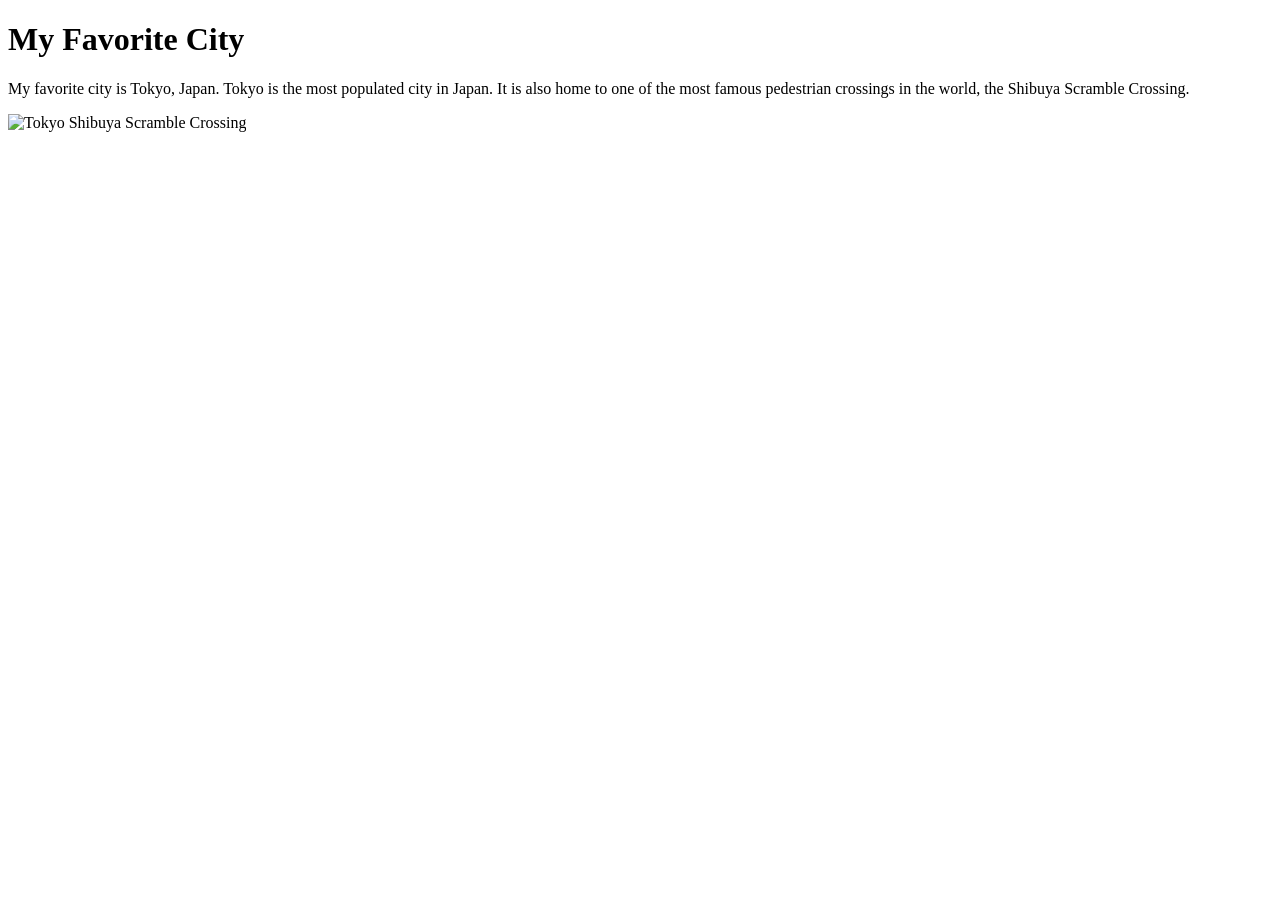
==== week01/favorite-city.html @ a608cda3 "W01 code-along activity: Creating a new HTML File, completed October 29, 2026. Course WDD130" ====
<!DOCTYPE html>
<html lang="en">

<head>
    <meta charset="UTF-8">
    <meta name="viewport" content="width=device-width, initial-scale=1.0">
    <title>My Favorite City - Anthony Viehweg</title>
</head>

<body>
    <h1>My Favorite City</h1>
    <p>My favorite city is Tokyo, Japan. Tokyo is the most populated city in Japan. It is also home to one of the most famous pedestrian crossings in the world, the Shibuya Scramble Crossing. </p>
    <img src="https://thumb.wikimedia.org/wikipedia/commons/thumb/c/c5/Tokyo_Shibuya_Scramble_Crossing_2018-10-09.jpg/500px-Tokyo_Shibuya_Scramble_Crossing_2018-10-09.jpg?utm_source=en.wikipedia.org&utm_campaign=imageinfo&utm_content=thumbnail" alt="Tokyo Shibuya Scramble Crossing" />
</body>

</html>
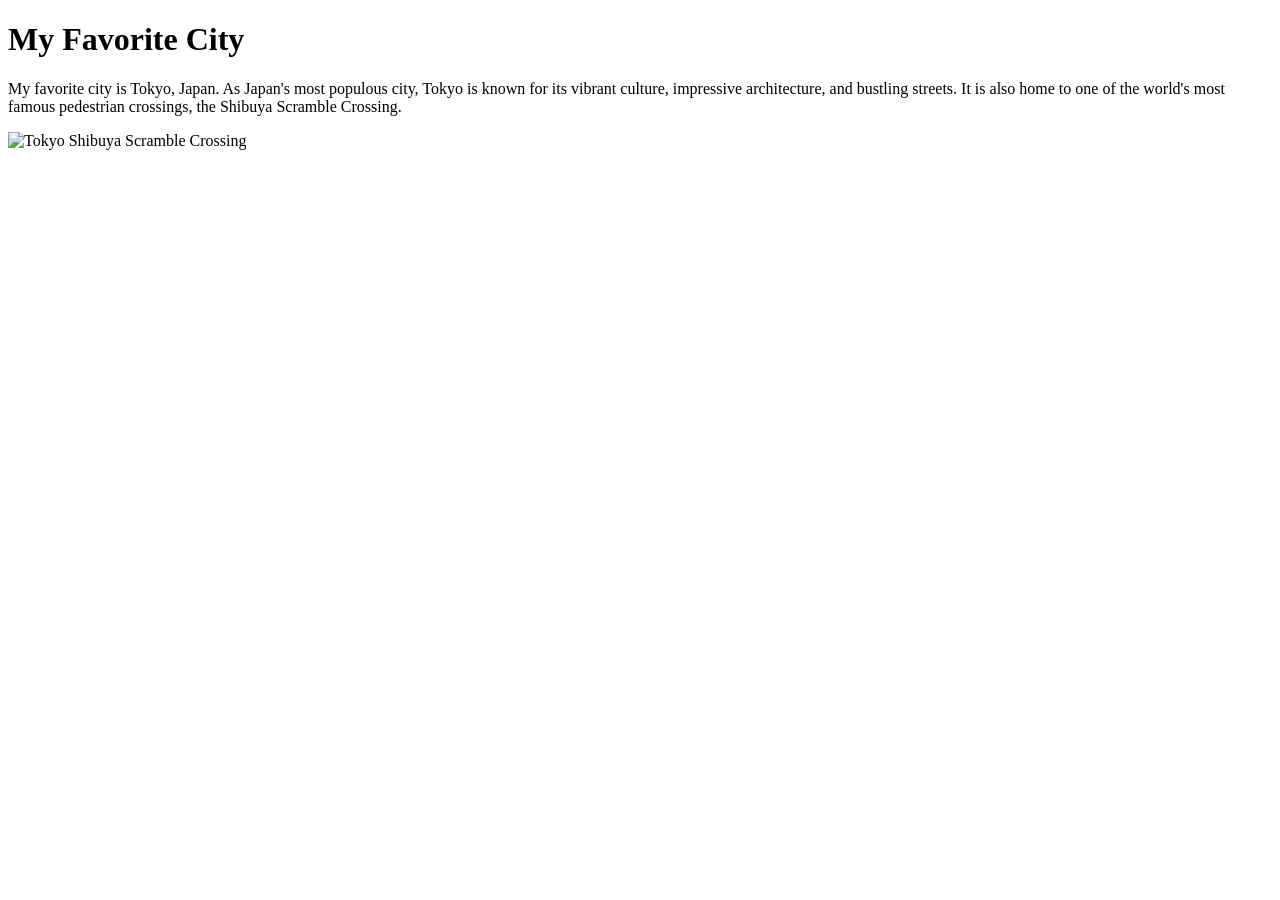
==== commit 66de5b07: "Updated paragraph information." ====
--- a/week01/favorite-city.html
+++ b/week01/favorite-city.html
@@ -9,7 +9,7 @@
 
 <body>
     <h1>My Favorite City</h1>
-    <p>My favorite city is Tokyo, Japan. Tokyo is the most populated city in Japan. It is also home to one of the most famous pedestrian crossings in the world, the Shibuya Scramble Crossing. </p>
+    <p>My favorite city is Tokyo, Japan. As Japan's most populous city, Tokyo is known for its vibrant culture, impressive architecture, and bustling streets. It is also home to one of the world's most famous pedestrian crossings, the Shibuya Scramble Crossing. </p>
     <img src="https://thumb.wikimedia.org/wikipedia/commons/thumb/c/c5/Tokyo_Shibuya_Scramble_Crossing_2018-10-09.jpg/500px-Tokyo_Shibuya_Scramble_Crossing_2018-10-09.jpg?utm_source=en.wikipedia.org&utm_campaign=imageinfo&utm_content=thumbnail" alt="Tokyo Shibuya Scramble Crossing" />
 </body>
 
